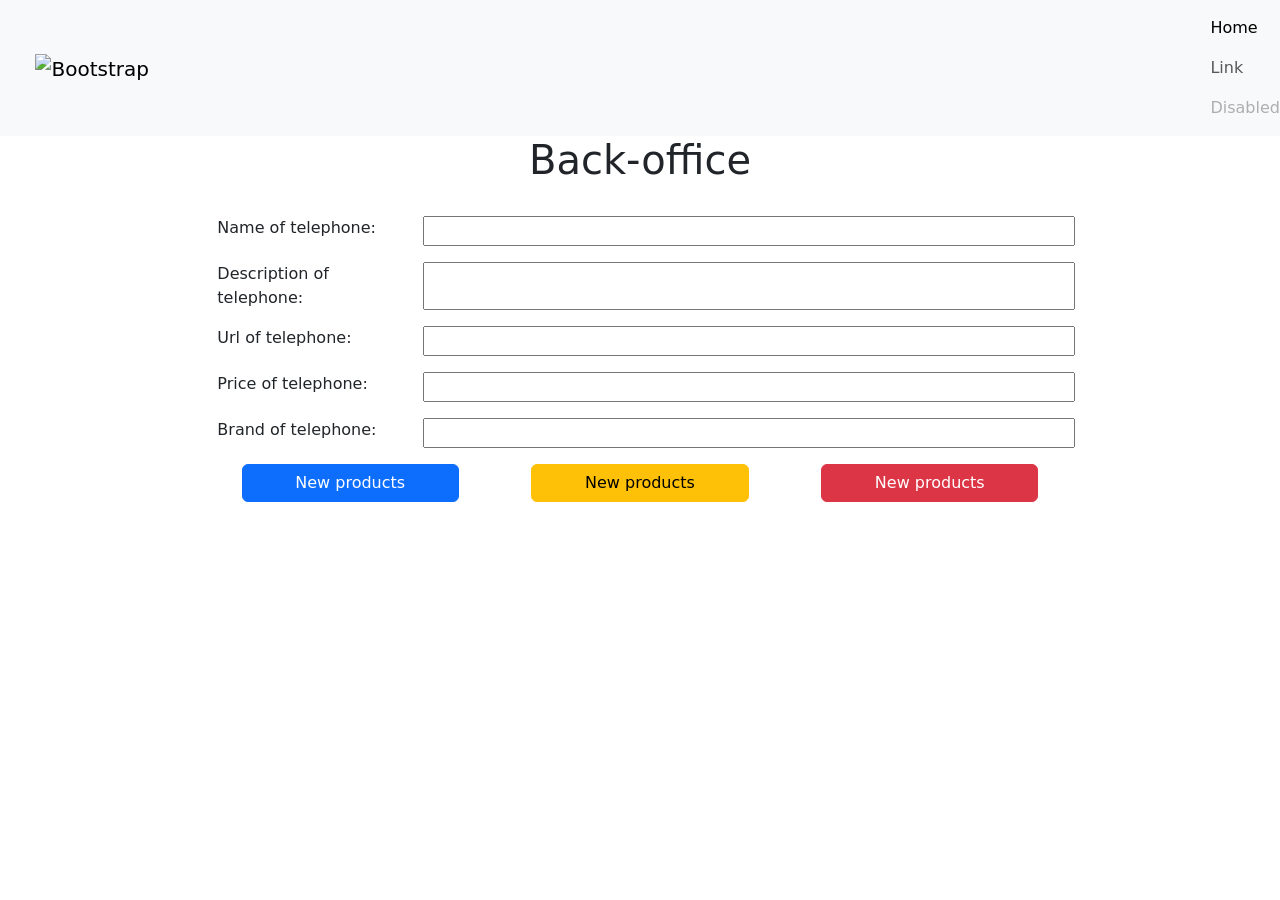
==== backoffice.html @ c3d754ef "first commit" ====
<!DOCTYPE html>
<html lang="en">
  <head>
    <meta charset="utf-8" />
    <meta name="viewport" content="width=device-width, initial-scale=1" />
    <title>Project Work</title>
    <link
      href="https://cdn.jsdelivr.net/npm/bootstrap@5.3.2/dist/css/bootstrap.min.css"
      rel="stylesheet"
      integrity="sha384-T3c6CoIi6uLrA9TneNEoa7RxnatzjcDSCmG1MXxSR1GAsXEV/Dwwykc2MPK8M2HN"
      crossorigin="anonymous"
    />
  </head>
  <body>
    <nav class="navbar bg-body-tertiary">
      <div class="container">
        <a class="navbar-brand" href="./index.html">
          <img
            src="https://media.istockphoto.com/id/1200899039/it/foto/uno-come-la-notifica-sui-social-media-con-licona-thumb-up.webp?b=1&s=170667a&w=0&k=20&c=W2ohTrg9dvnW6_ZhpNvVvqVmzC4NDT1yUSskQIzzK10="
            alt="Bootstrap"
            height="100"
          />
        </a>
      </div>
      <ul class="navbar-nav ms-auto mb-2 mb-lg-0">
        <li class="nav-item">
          <a class="nav-link active" aria-current="page" href="#">Home</a>
        </li>
        <li class="nav-item">
          <a class="nav-link" href="#">Link</a>
        </li>
        <li class="nav-item">
          <a class="nav-link disabled" aria-disabled="true">Disabled</a>
        </li>
      </ul>
    </nav>

    <h1 class="text-center">Back-office</h1>
    <form action="submit">
      <div class="row mt-3 justify-content-center">
        <div class="col-8">
          <div class="row mt-3">
            <label class="col-3" for="name">Name of telephone:</label>
            <input class="col-9" type="text" id="name" required />
          </div>
        </div>
        <div class="col-8">
          <div class="row mt-3">
            <label class="col-3" for="description"
              >Description of telephone:</label
            >
            <input class="col-9" type="text" id="descripretion" required />
          </div>
        </div>
        <div class="col-8">
          <div class="row mt-3">
            <label class="col-3" for="url">Url of telephone:</label>
            <input class="col-9" type="text" id="url" rerequired />
          </div>
        </div>
        <div class="col-8">
          <div class="row mt-3">
            <label class="col-3" for="price">Price of telephone:</label>
            <input class="col-9" type="number" min="0" id="price" rerequired />
          </div>
        </div>
        <div class="col-8">
          <div class="row mt-3">
            <label class="col-3" for="brand">Brand of telephone:</label>
            <input class="col-9" type="text" id="brand" rerequired />
          </div>
        </div>
        <div class="col-8 mt-3">
          <div class="row justify-content-around">
            <button
              id="newProductBtn"
              type="submit"
              class="btn btn-primary col-3"
            >
              New products
            </button>
            <button id="modBtn" type="submit" class="btn btn-warning col-3">
              New products
            </button>
            <button type="submit" class="btn btn-danger col-3">
              New products
            </button>
          </div>
        </div>
      </div>
    </form>

    <script
      src="https://cdn.jsdelivr.net/npm/bootstrap@5.3.2/dist/js/bootstrap.bundle.min.js"
      integrity="sha384-C6RzsynM9kWDrMNeT87bh95OGNyZPhcTNXj1NW7RuBCsyN/o0jlpcV8Qyq46cDfL"
      crossorigin="anonymous"
    ></script>
    <script src="./js/script.js"></script>
  </body>
</html>
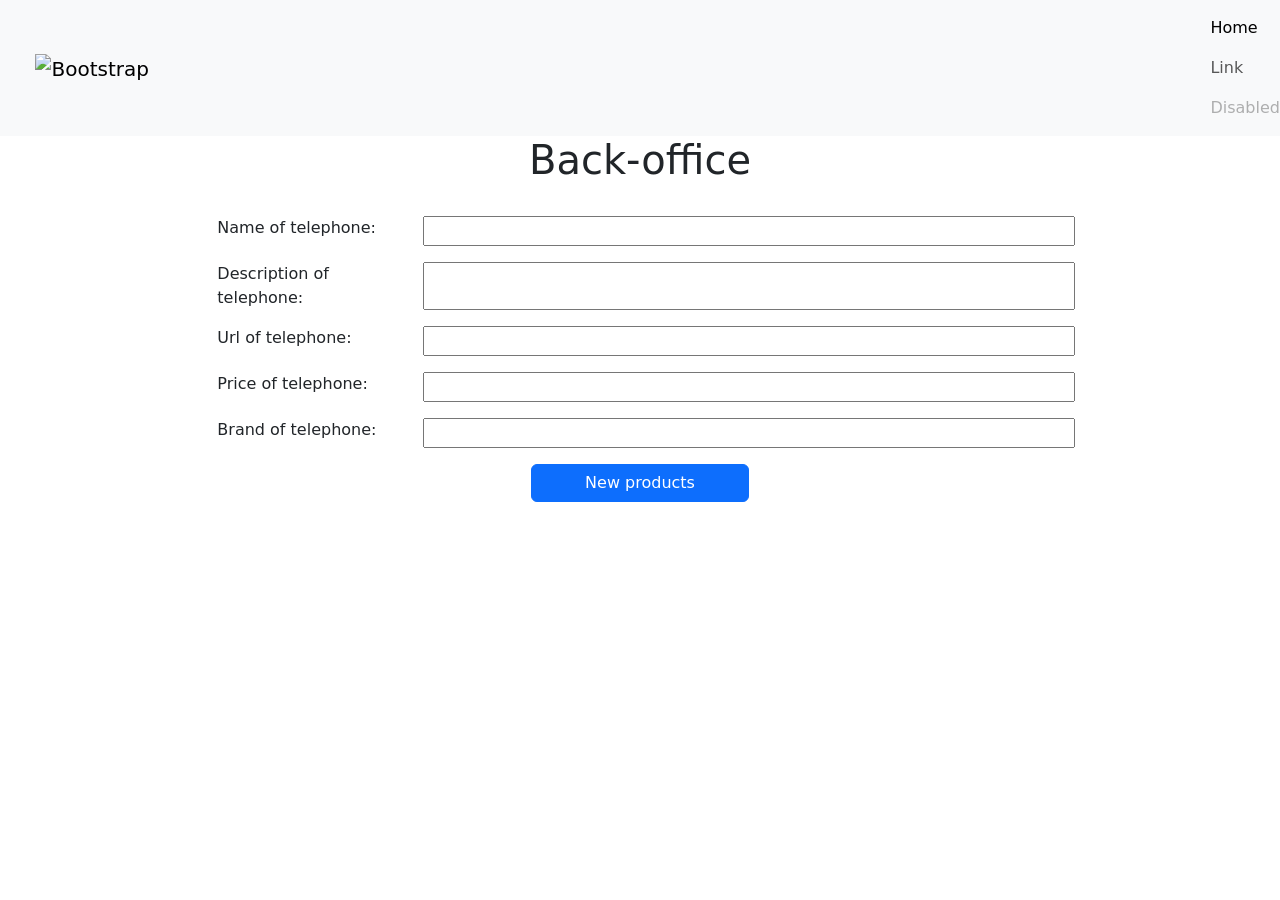
==== commit f9961bda: "no pain, no gain" ====
--- a/backoffice.html
+++ b/backoffice.html
@@ -36,7 +36,7 @@
     </nav>
 
     <h1 class="text-center">Back-office</h1>
-    <form action="submit">
+    <form>
       <div class="row mt-3 justify-content-center">
         <div class="col-8">
           <div class="row mt-3">
@@ -55,35 +55,43 @@
         <div class="col-8">
           <div class="row mt-3">
             <label class="col-3" for="url">Url of telephone:</label>
-            <input class="col-9" type="text" id="url" rerequired />
+            <input class="col-9" type="text" id="url" required />
           </div>
         </div>
         <div class="col-8">
           <div class="row mt-3">
             <label class="col-3" for="price">Price of telephone:</label>
-            <input class="col-9" type="number" min="0" id="price" rerequired />
+            <input class="col-9" type="number" min="0" id="price" required />
           </div>
         </div>
         <div class="col-8">
           <div class="row mt-3">
             <label class="col-3" for="brand">Brand of telephone:</label>
-            <input class="col-9" type="text" id="brand" rerequired />
+            <input class="col-9" type="text" id="brand" required />
           </div>
         </div>
         <div class="col-8 mt-3">
           <div class="row justify-content-around">
             <button
               id="newProductBtn"
-              type="submit"
+              type="button"
               class="btn btn-primary col-3"
             >
               New products
             </button>
-            <button id="modBtn" type="submit" class="btn btn-warning col-3">
-              New products
+            <button
+              id="modBtn"
+              type="button"
+              class="btn btn-warning col-3 d-none"
+            >
+              Change
             </button>
-            <button type="submit" class="btn btn-danger col-3">
-              New products
+            <button
+              id="deleteBtn"
+              type="button"
+              class="btn btn-danger col-3 d-none"
+            >
+              Dalete
             </button>
           </div>
         </div>
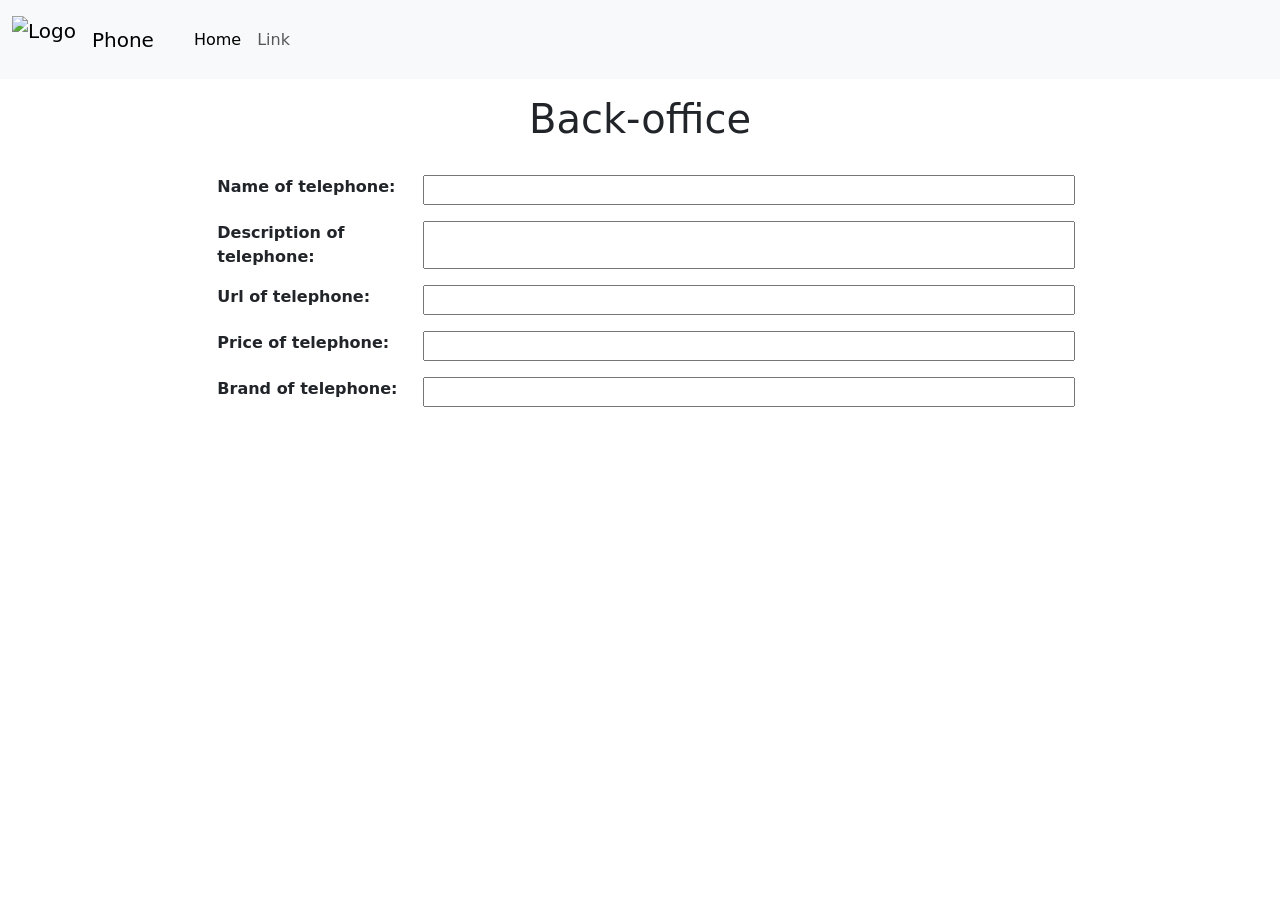
==== commit 87af9aa9: "last Push" ====
--- a/backoffice.html
+++ b/backoffice.html
@@ -4,6 +4,7 @@
     <meta charset="utf-8" />
     <meta name="viewport" content="width=device-width, initial-scale=1" />
     <title>Project Work</title>
+    <link rel="stylesheet" href="./assets/style.css" />
     <link
       href="https://cdn.jsdelivr.net/npm/bootstrap@5.3.2/dist/css/bootstrap.min.css"
       rel="stylesheet"
@@ -12,41 +13,64 @@
     />
   </head>
   <body>
-    <nav class="navbar bg-body-tertiary">
-      <div class="container">
-        <a class="navbar-brand" href="./index.html">
+    <nav class="navbar navbar-expand-lg bg-body-tertiary">
+      <div class="container-fluid">
+        <a class="navbar-brand me-auto" href="#">
           <img
-            src="https://media.istockphoto.com/id/1200899039/it/foto/uno-come-la-notifica-sui-social-media-con-licona-thumb-up.webp?b=1&s=170667a&w=0&k=20&c=W2ohTrg9dvnW6_ZhpNvVvqVmzC4NDT1yUSskQIzzK10="
-            alt="Bootstrap"
-            height="100"
+            src="https://media.istockphoto.com/id/1314037715/it/foto/simbolo-smart-home.webp?b=1&s=170667a&w=0&k=20&c=Ep2jGUEQJ2oZpM_plBHjZ6oEFOOKt9oA35Q8QGXUGY8="
+            alt="Logo"
+            height="50"
+            class="d-inline-block align-text-top"
           />
         </a>
+
+        <a class="navbar-brand" href="#">Phone</a>
+        <button
+          class="navbar-toggler"
+          type="button"
+          data-bs-toggle="collapse"
+          data-bs-target="#navbarSupportedContent"
+          aria-controls="navbarSupportedContent"
+          aria-expanded="false"
+          aria-label="Toggle navigation"
+        >
+          <span class="navbar-toggler-icon"></span>
+        </button>
+        <div class="collapse navbar-collapse" id="navbarSupportedContent">
+          <ul class="navbar-nav me-auto mb-2 mb-lg-0">
+            <li class="nav-item">
+              <a class="nav-link active" aria-current="page" href="#">Home</a>
+            </li>
+            <li class="nav-item">
+              <a class="nav-link" href="#">Link</a>
+            </li>
+          </ul>
+        </div>
       </div>
-      <ul class="navbar-nav ms-auto mb-2 mb-lg-0">
-        <li class="nav-item">
-          <a class="nav-link active" aria-current="page" href="#">Home</a>
-        </li>
-        <li class="nav-item">
-          <a class="nav-link" href="#">Link</a>
-        </li>
-        <li class="nav-item">
-          <a class="nav-link disabled" aria-disabled="true">Disabled</a>
-        </li>
-      </ul>
     </nav>
-
-    <h1 class="text-center">Back-office</h1>
+    <h1 class="text-center my-3">Back-office</h1>
+    <div id="red-allert" class="alert alert-danger d-none" role="alert">
+      A simple danger alert—check it out!
+    </div>
+    <div id="allert-yellow" class="alert alert-warning d-none" role="alert">
+      A simple warning alert—check it out!
+    </div>
+    <div id="allert-blue" class="alert alert-primary d-none" role="alert">
+      A simple primary alert—check it out!
+    </div>
     <form>
       <div class="row mt-3 justify-content-center">
         <div class="col-8">
           <div class="row mt-3">
-            <label class="col-3" for="name">Name of telephone:</label>
+            <label class="col-3 fw-semibold" for="name"
+              >Name of telephone:</label
+            >
             <input class="col-9" type="text" id="name" required />
           </div>
         </div>
         <div class="col-8">
           <div class="row mt-3">
-            <label class="col-3" for="description"
+            <label class="col-3 fw-semibold" for="description"
               >Description of telephone:</label
             >
             <input class="col-9" type="text" id="descripretion" required />
@@ -54,19 +78,23 @@
         </div>
         <div class="col-8">
           <div class="row mt-3">
-            <label class="col-3" for="url">Url of telephone:</label>
+            <label class="col-3 fw-semibold" for="url">Url of telephone:</label>
             <input class="col-9" type="text" id="url" required />
           </div>
         </div>
         <div class="col-8">
           <div class="row mt-3">
-            <label class="col-3" for="price">Price of telephone:</label>
+            <label class="col-3 fw-semibold" for="price"
+              >Price of telephone:</label
+            >
             <input class="col-9" type="number" min="0" id="price" required />
           </div>
         </div>
         <div class="col-8">
           <div class="row mt-3">
-            <label class="col-3" for="brand">Brand of telephone:</label>
+            <label class="col-3 fw-semibold" for="brand"
+              >Brand of telephone:</label
+            >
             <input class="col-9" type="text" id="brand" required />
           </div>
         </div>
--- a/assets/style.css
+++ b/assets/style.css
@@ -0,0 +1,11 @@
+.card {
+  height: 400px;
+}
+.card img {
+  height: 250px;
+  object-fit: cover;
+}
+
+.container-fluid {
+  gap: 1rem;
+}
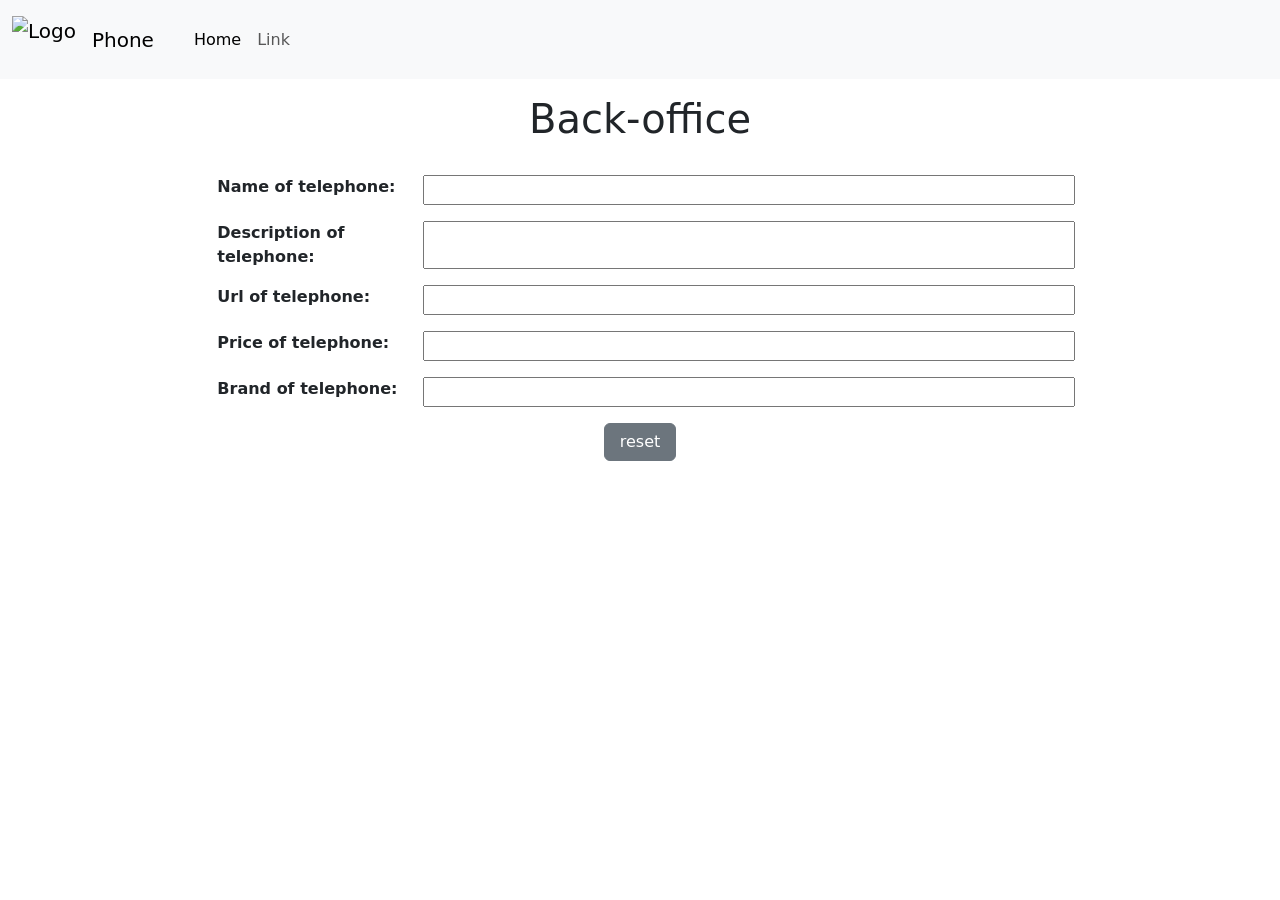
==== commit 78706c85: "presunto crash api" ====
--- a/backoffice.html
+++ b/backoffice.html
@@ -39,7 +39,9 @@
         <div class="collapse navbar-collapse" id="navbarSupportedContent">
           <ul class="navbar-nav me-auto mb-2 mb-lg-0">
             <li class="nav-item">
-              <a class="nav-link active" aria-current="page" href="#">Home</a>
+              <a class="nav-link active" aria-current="page" href="index.html"
+                >Home</a
+              >
             </li>
             <li class="nav-item">
               <a class="nav-link" href="#">Link</a>
@@ -50,13 +52,13 @@
     </nav>
     <h1 class="text-center my-3">Back-office</h1>
     <div id="red-allert" class="alert alert-danger d-none" role="alert">
-      A simple danger alert—check it out!
+      Delete with success!
     </div>
     <div id="allert-yellow" class="alert alert-warning d-none" role="alert">
-      A simple warning alert—check it out!
+      Change with success!
     </div>
     <div id="allert-blue" class="alert alert-primary d-none" role="alert">
-      A simple primary alert—check it out!
+      save with success!
     </div>
     <form>
       <div class="row mt-3 justify-content-center">
@@ -121,6 +123,9 @@
             >
               Dalete
             </button>
+            <button id="resetBtn" type="button" class="btn btn-secondary col-1">
+              reset
+            </button>
           </div>
         </div>
       </div>
